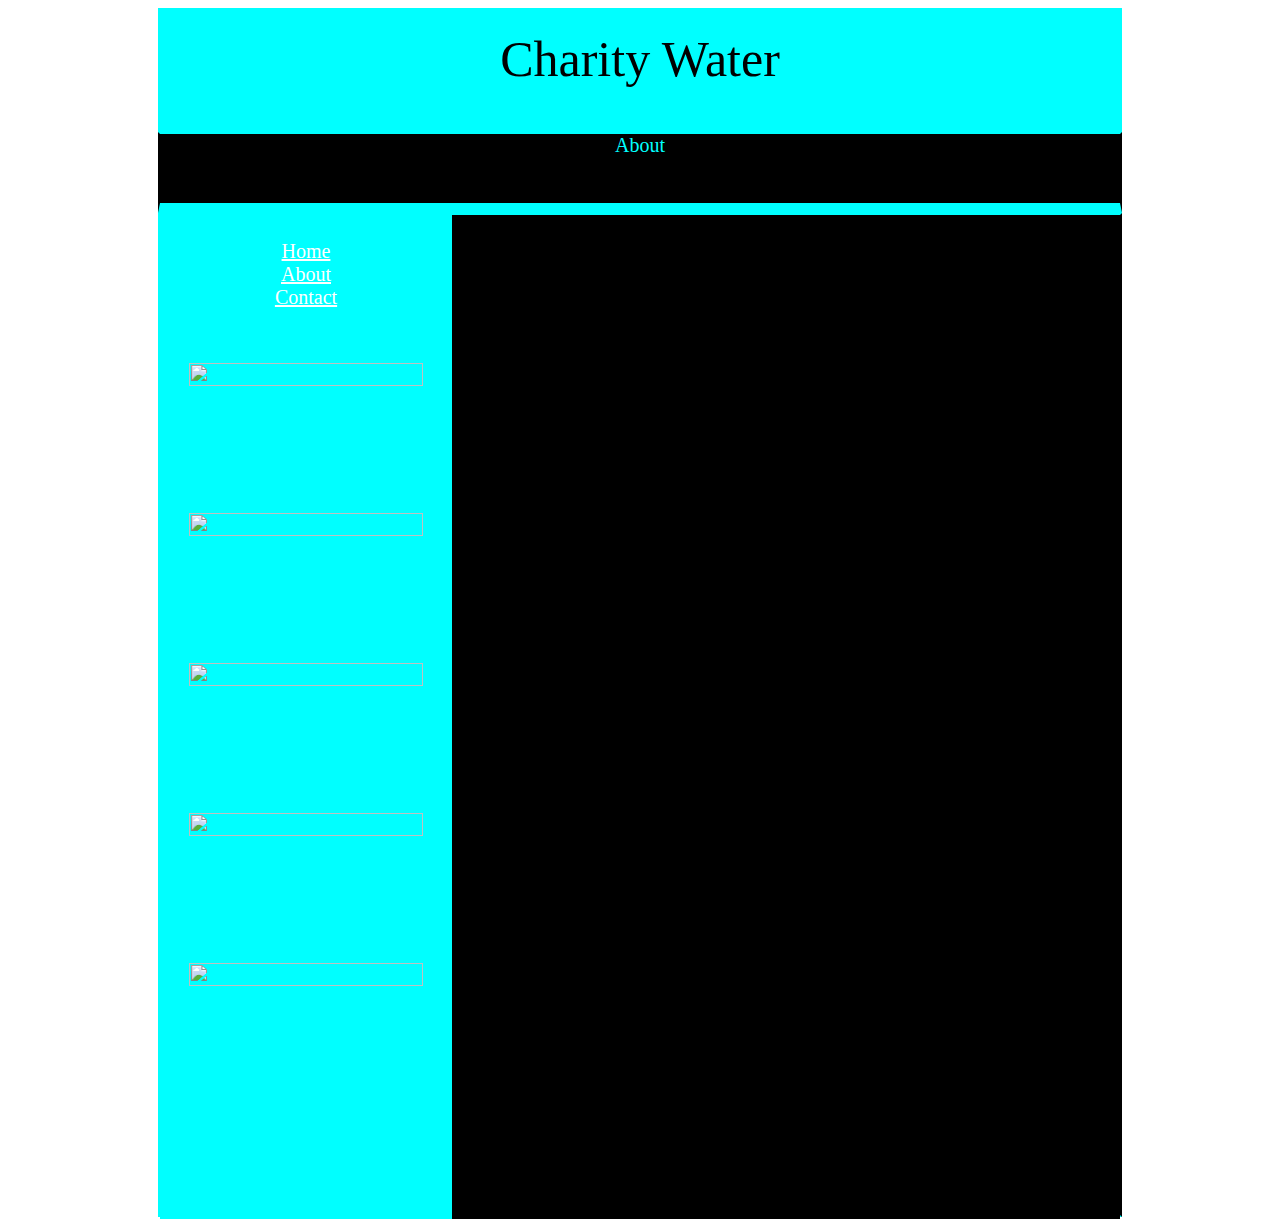
==== Desktop/NYCDA/CharityWater/about.html @ 8ebc5342 "Initialized Commit" ====
<!DOCTYPE html>
<html>
	<head>
		<title>
			Project
		</title>
		<link rel="stylesheet" type="text/css" href="css/about.css">
	</head>
	<body>
		<div id="div1">Charity Water</div>
		
		<p>
			About
			<br>
			<br>
			<br>
		</p>
		<div id="sectionWrap">
			<section id="sideBar">
					<span>
					<br>
					<a href="index.html">Home</a>
					<br>
					<a href="about.html">About</a>
					<br>
					<a href="contact.html">Contact</a>
					<br>
					</span>
					<br>
					<br>
					<br>
					<img src="http://4687-presscdn-26-81.pagely.netdna-cdn.com/wp-content/uploads/2014/09/charitywater_header.jpg">
					<img src="https://marketsforgood.org/wp-content/uploads/2014/08/Screenshot0.jpg">
					<img src="http://66.media.tumblr.com/tumblr_l7mdqfGuZx1qculc7o1_1280.jpg">
					<img src="http://www.undergodsmightyhand.com/wp-content/uploads/2013/10/uganda1.jpg">
					<img src="https://my.charitywater.org/social-share/general_water.jpg">


			</section>
			<section id="mainContent">
		
			</section>
		</div>
	</body>
</html>
---- Desktop/NYCDA/CharityWater/css/about.css ----
img{
	width: 90%;
	height: 15%;
}

p{
	border-top: 2pt solid aqua;
	border-right: 2pt solid black;
	border-left: 2pt solid black;
	border-bottom:8pt solid aqua;
	width: 960px;
	margin: 0 auto;
	background-color: #000;
	font-family:fantasy;
	color: aqua;
	text-align: center;
	font-size:20px;
}

span{
	font-size:20px;
}

#sectionWrap{
	width: 960px;
	margin: 0 auto;
	border:2pt solid aqua;
	border-right:2pt solid black;
	height:1000px;
	font-family: fantasy
}

#div1{
	border: 2pt solid aqua;
	width: 960px;
	height: 100px;
	margin: 0 auto;
	background-color: aqua;
	color:#000;
	text-align: center;
	font-family:fantasy;
	font-size:50px;
	padding-top: 20px;
}

#sideBar{
	border:2pt solid aqua;
	background-color: aqua;
	width:30%;
	height:1000px;
	margin:0 auto;
	float:left;
	text-align: center;
}

#mainContent{
	border-top:2pt solid #000;
	border-left:2pt solid #000;
	border-bottom:2pt solid black;
	border-right: 2pt solid black;
	background-color: black;
	width:68.12%;
	height:990px;
	margin:0 auto;
	float: left;
	text-align: center;
	color:aqua;
	padding:5px;
}

a{
	color: white;
}
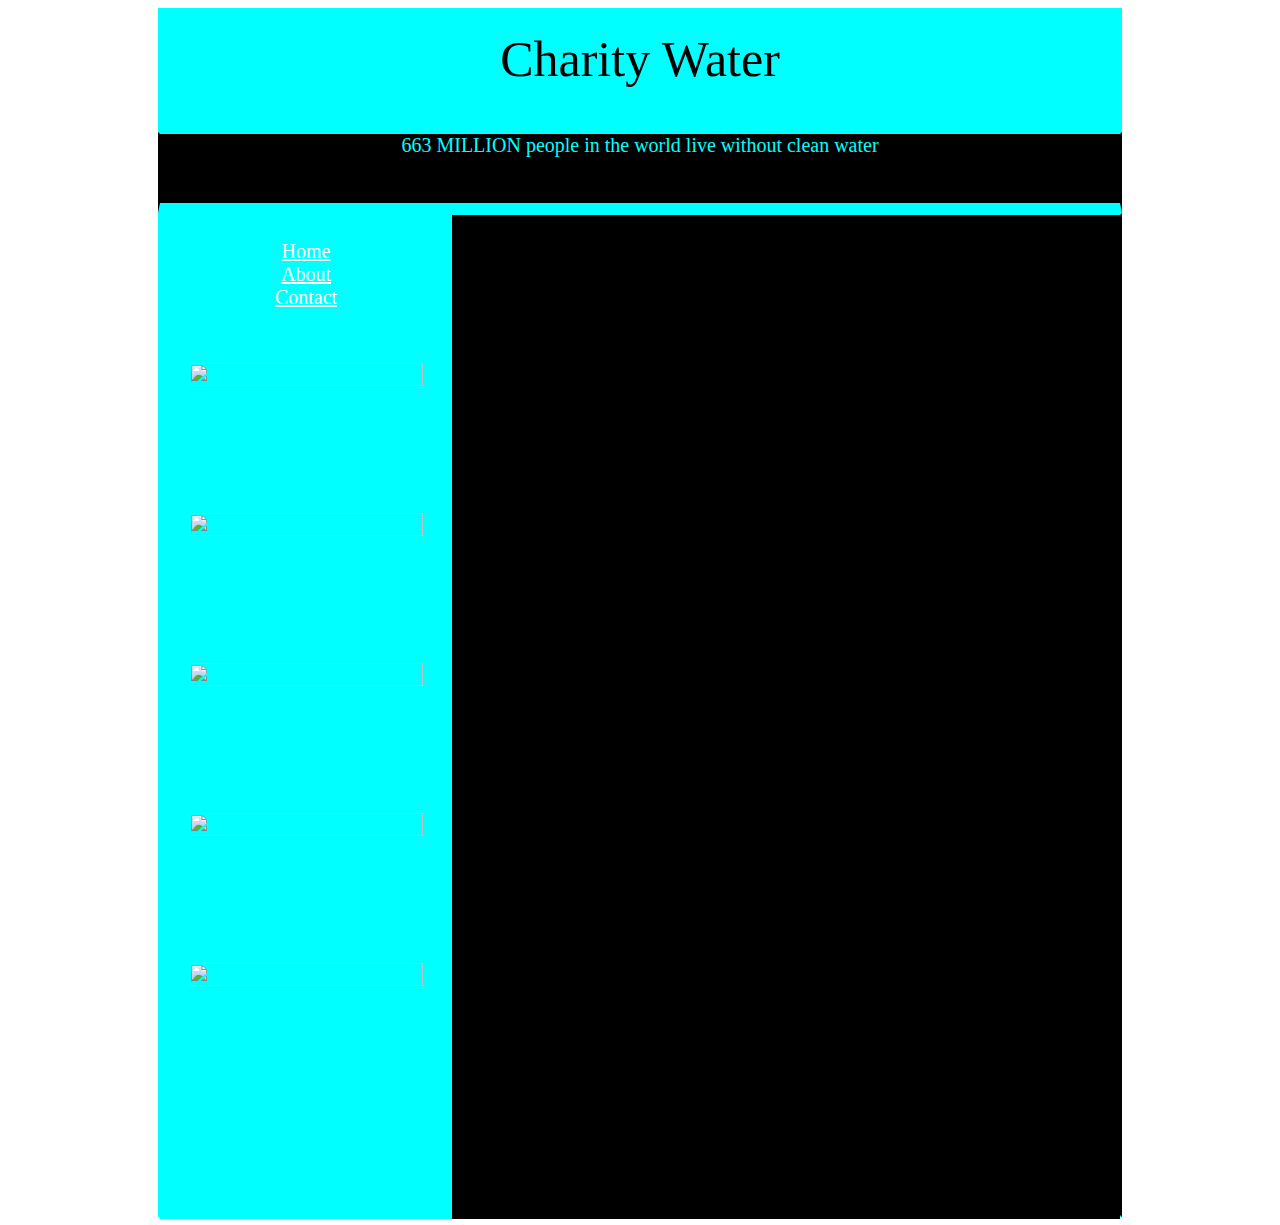
==== commit 70b9aaee: "Added some facts." ====
--- a/Desktop/NYCDA/CharityWater/about.html
+++ b/Desktop/NYCDA/CharityWater/about.html
@@ -8,13 +8,13 @@
 	</head>
 	<body>
 		<div id="div1">Charity Water</div>
-		
-		<p>
-			About
+		<p>663 MILLION people in the world live without clean water
+	
 			<br>
 			<br>
 			<br>
-		</p>
+		</p>	
+		
 		<div id="sectionWrap">
 			<section id="sideBar">
 					<span>
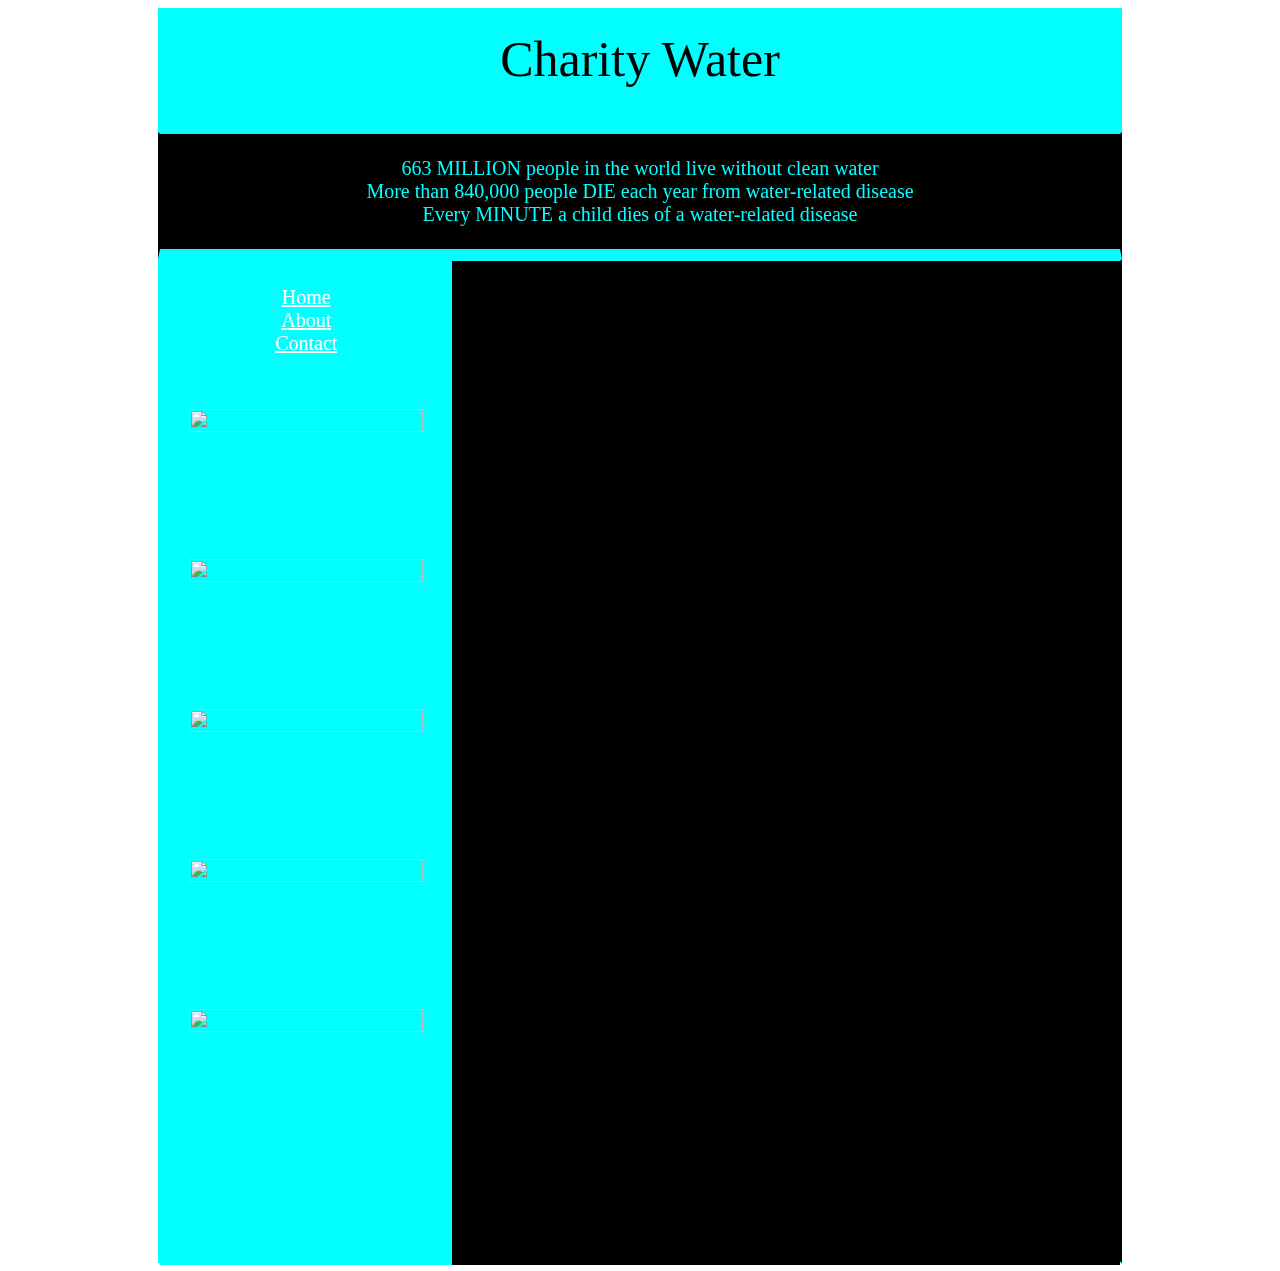
==== commit e5e3ea07: "FINAL ABOUT PAGE LAYOUT" ====
--- a/Desktop/NYCDA/CharityWater/about.html
+++ b/Desktop/NYCDA/CharityWater/about.html
@@ -8,11 +8,14 @@
 	</head>
 	<body>
 		<div id="div1">Charity Water</div>
-		<p>663 MILLION people in the world live without clean water
+		
+		<p><br>663 MILLION people in the world live without clean water
+		<br>More than 840,000 people DIE each year from water-related disease
+		<br>Every MINUTE a child dies of a water-related disease
 	
 			<br>
 			<br>
-			<br>
+			
 		</p>	
 		
 		<div id="sectionWrap">
@@ -38,6 +41,10 @@
 
 			</section>
 			<section id="mainContent">
+
+			<iframe width="560" height="315" src="https://www.youtube.com/embed/BCHhwxvQqxg" frameborder="0" allowfullscreen></iframe>
+			<iframe width="560" height="315" src="https://www.youtube.com/embed/womIxQqO2tE" frameborder="0" allowfullscreen></iframe>
+			<iframe width="560" height="315" src="https://www.youtube.com/embed/VIaw5mCjHPI" frameborder="0" allowfullscreen></iframe>
 		
 			</section>
 		</div>
